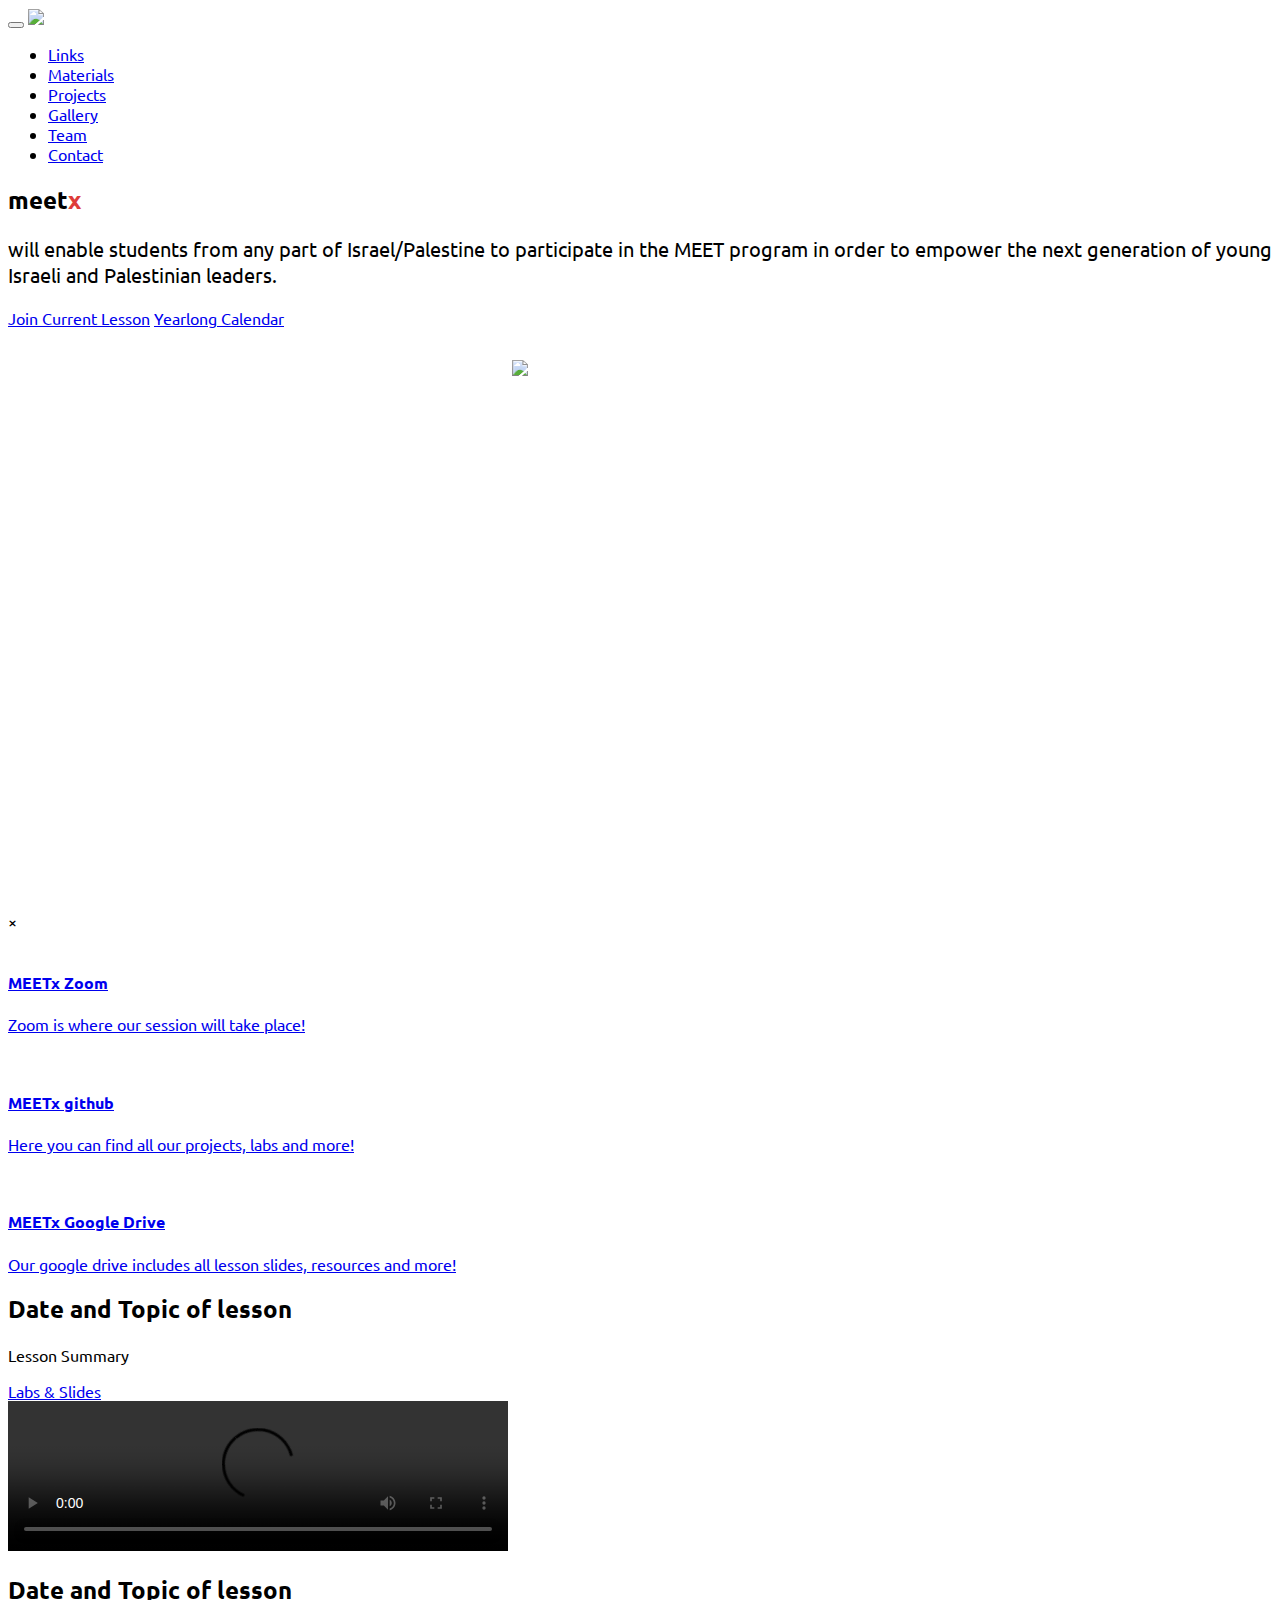
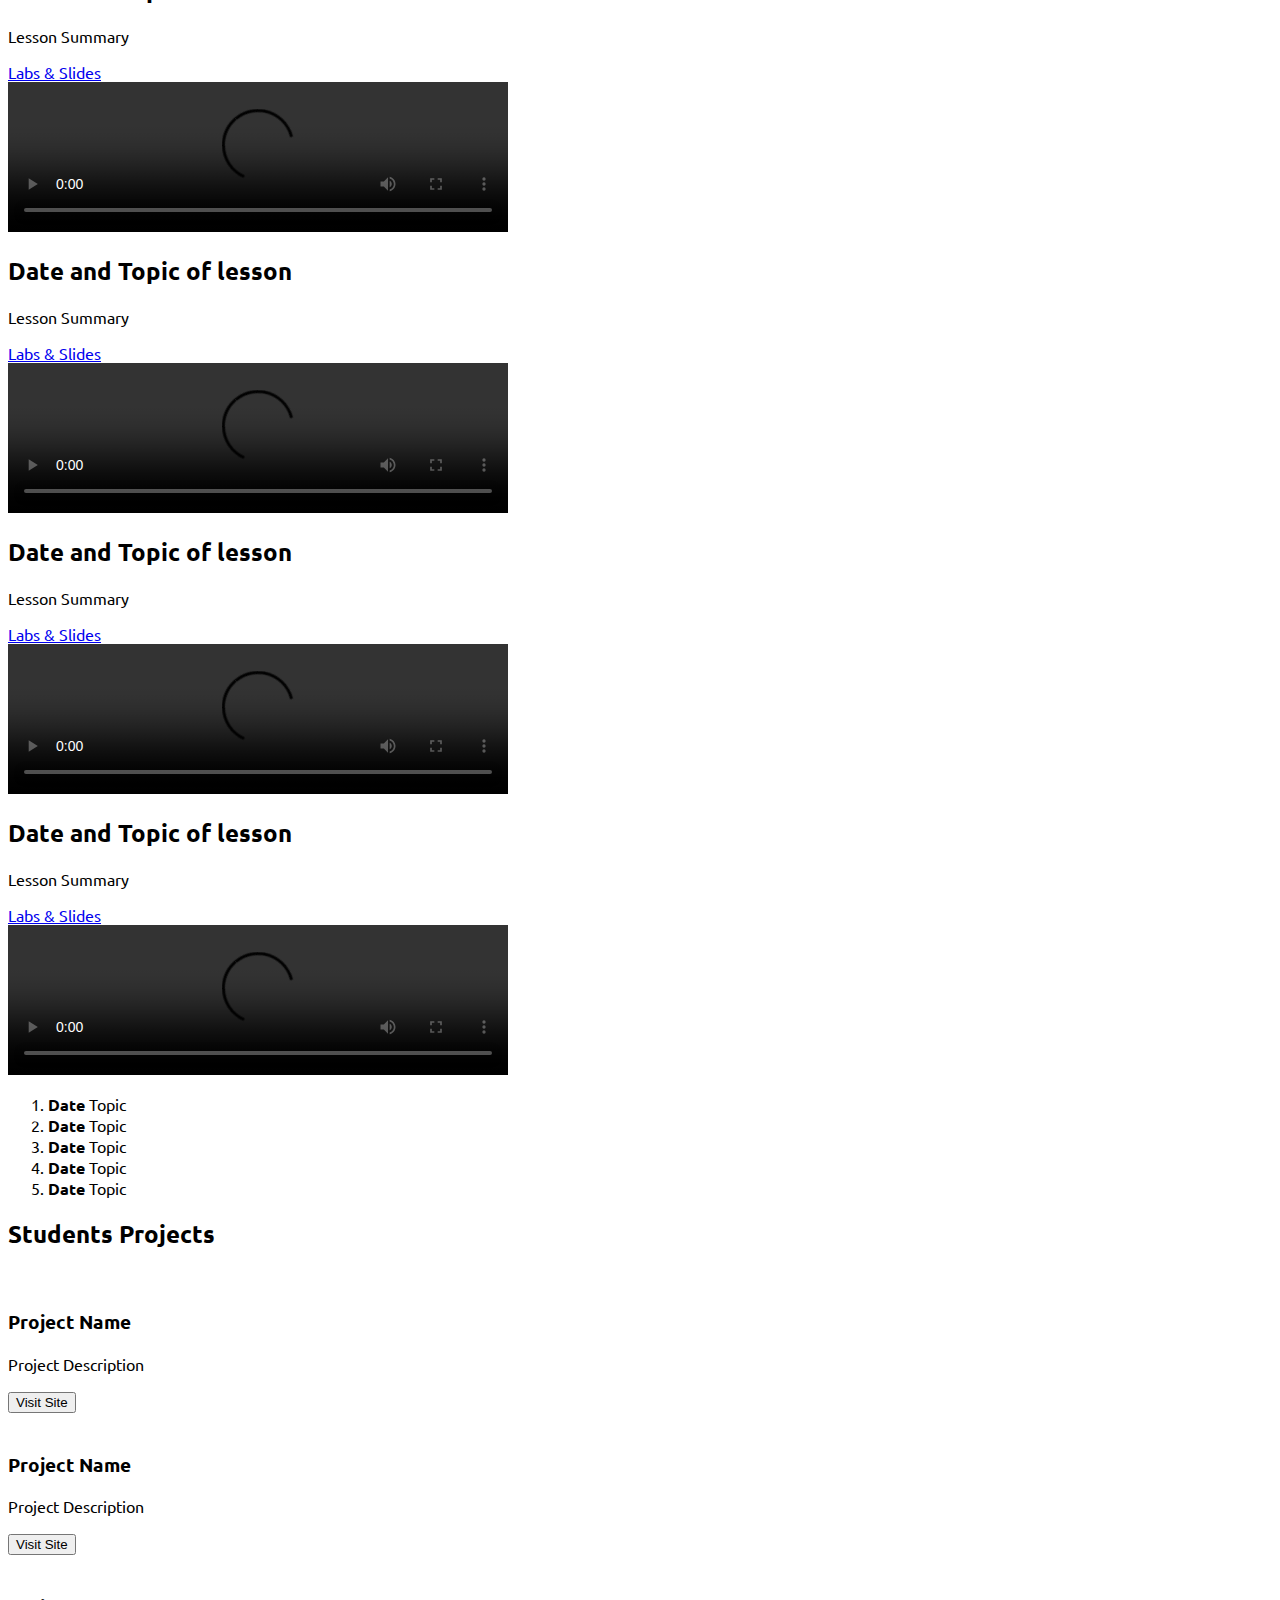
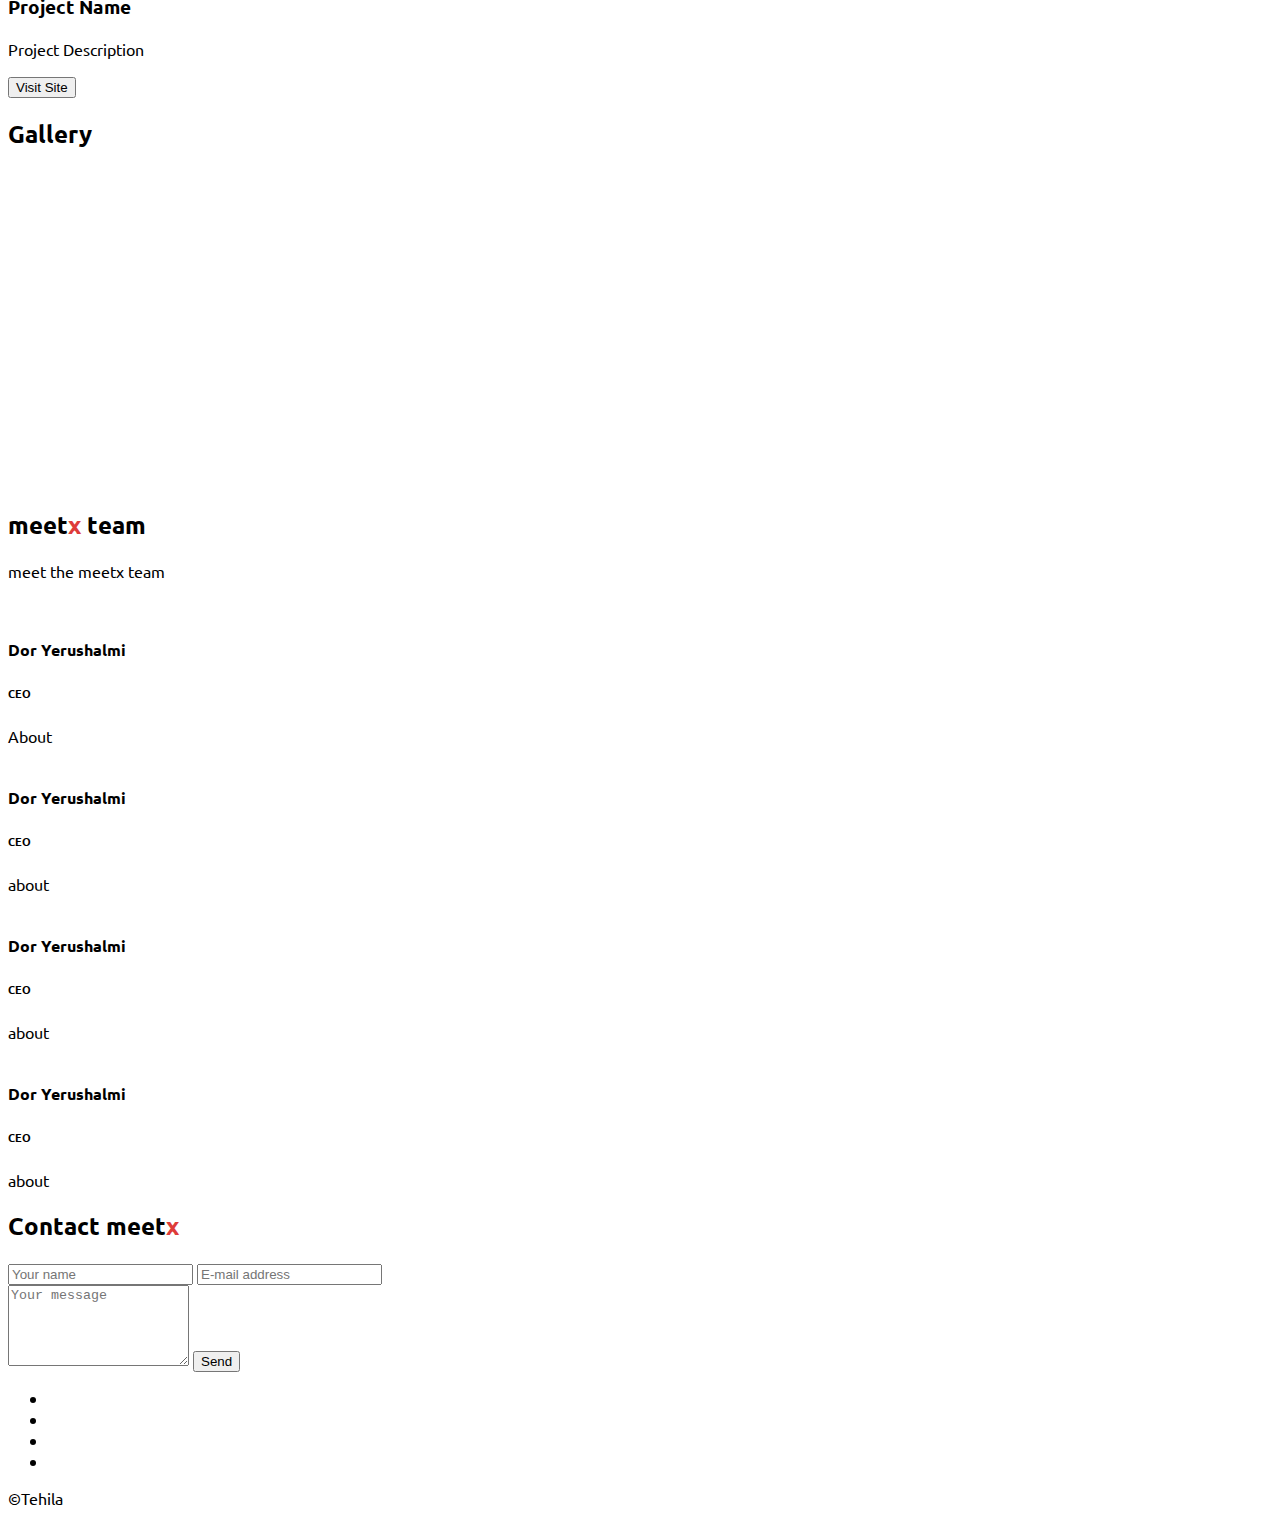
==== templates/home.html @ fc63e449 "new changes" ====
<!doctype html>
<html class="no-js" lang="zxx">

<head>
    <meta charset="utf-8">
    <meta name="author" content="John Doe">
    <meta name="description" content="">
    <meta name="keywords" content="HTML,CSS,XML,JavaScript">
    <meta http-equiv="x-ua-compatible" content="ie=edge">
    <meta name="viewport" content="width=device-width, initial-scale=1.0">
    <!-- Title -->
    <title>meetx</title>
    <!-- Place favicon.ico in the root directory -->
    <link rel="apple-touch-icon" href="static/images/apple-touch-icon.png">
    <link rel="shortcut icon" type="image/ico" href="static/images/meetx_logo.ico" width = "10px" />
    <!-- Plugin-CSS -->
    <link rel="stylesheet" href="static/css/bootstrap.min.css">
    <link rel="stylesheet" href="static/css/owl.carousel.min.css">
    <link rel="stylesheet" href="static/css/themify-icons.css">
    <link rel="stylesheet" href="static/css/magnific-popup.css">
    <link rel="stylesheet" href="static/css/animate.css">
        <link rel="stylesheet" href="static/css/team.css">

    <!-- Main-Stylesheets -->
    <link rel="stylesheet" href="static/css/normalize.css">
        <link rel="stylesheet" href="static/css/gallery.css">
                <link rel="stylesheet" href="static/css/cal_modal.css">

        <link href="https://fonts.googleapis.com/css?family=Ubuntu&display=swap" rel="stylesheet">


    <link rel="stylesheet" href="static/style.css">
    <link rel="stylesheet" href="static/css/responsive.css">
    <script src="static/js/vendor/modernizr-2.8.3.min.js"></script>
    

    <!--[if lt IE 9]>
        <script src="//oss.maxcdn.com/html5shiv/3.7.2/html5shiv.min.js"></script>
        <script src="//oss.maxcdn.com/respond/1.4.2/respond.min.js"></script>
    <![endif]-->
</head>

<body data-spy="scroll" data-target="#primary-menu" style="font-family: 'Ubuntu', sans-serif;">


    <div class="preloader">
        <img src = "static/images/Meetx-alt2.png" width="200px" style="position:absolute;top:40%;left:40%;">
    </div>

    <!--Mainmenu-area-->
    <div class="mainmenu-area" data-spy="affix" data-offset-top="100">
        <div class="container">
            <!--Logo-->
            <div class="navbar-header">
                <button type="button" class="navbar-toggle" data-toggle="collapse" data-target="#primary-menu">
                    <span class="icon-bar"></span>
                    <span class="icon-bar"></span>
                    <span class="icon-bar"></span>
                </button>
                <a href="#" class="navbar-brand logo">
                        <img src="static/images/Meetx-alt2.png" width = "125px">
                    </a>
            </div>
            <!--Logo/-->
            <nav class="collapse navbar-collapse" id="primary-menu">
                <ul class="nav navbar-nav navbar-right">
                    <li><a href="#service-page">Links</a></li>

                    <li><a href="#materials">Materials</a></li>
                    <li><a href="#feature-page">Projects</a></li>
                    <li><a href="#gallery">Gallery</a></li>

                    <li><a href="#team-page">Team</a></li>
                    <li><a href="#contact-page">Contact</a></li>
                </ul>
            </nav>
        </div>
    </div>
    <!--Mainmenu-area/-->



    <!--Header-area-->
    <header class="header-area overlay1 full-height relative v-center" id="home-page">
        <div class="absolute "></div>
        <div class="container">
            <div class="row v-center">
                <div class="col-xs-12 col-md-7 header-text">
                    <h2>meet<span style="color: #DE3C39;">x</span></h2>
                    <p style="font-size:20px;">  will enable students from any part of Israel/Palestine to participate in the MEET program in order to empower the next generation of young Israeli and Palestinian leaders.</p>
                    <a href="https://zoom.co" class="button white" target="_blank">Join Current Lesson</a> <a href="#" class="button white" id ="mycal">Yearlong Calendar</a>

                </div>
                
            </div>
        </div>
            <div id="ylcalendar" class="cal_modal">

              <div class="cal_modal-content">
                <span class="cal_close">&times;</span>


<iframe src="https://calendar.google.com/calendar/embed?src=einpratalumni%40gmail.com&ctz=Asia%2FJerusalem" style="border: 0" width="400" height="600" frameborder="0" scrolling="no"></iframe>
              </div>

            </div>
    </header>
    <!--Header-area/-->



    <!--Feature-area-->
    <section class="gray-bg section-padding" id="service-page">
        <div class="container">
            <div class="row">
               <a href = "https://zoom.co" target="_blank"> <div class="col-xs-12 col-sm-4">
                    <div class="box">
                        <div class="box-icon">
                            <img src="static/images/zoom.png" alt="" width="175px">
                        </div>
                        <h4>MEETx Zoom</h4>
                        <p>Zoom is where our session will take place!</p>
                    </div>
                </div></a>
                <a href = "https://github.com" target="_blank"><div class="col-xs-12 col-sm-4">
                    <div class="box">
                        <div class="box-icon">
                            <img src="static/images/github.png" alt="" width= "175px">
                        </div>
                        <h4>MEETx github</h4>
                        <p>Here you can find all our projects, labs and more!</p>
                    </div>
                </div></a>
                <a href="https://googledrive.com" target="_blank">
                <div class="col-xs-12 col-sm-4">
                    <div class="box">
                        <div class="box-icon">
                            <img src="static/images/gd.png" alt="" width="175px">
                        </div>
                        <h4>MEETx Google Drive</h4>
                        <p>Our google drive includes all lesson slides, resources and more!</p>
                    </div>
                </div></a>
            </div>
        </div>
    </section>
    <!--Feature-area/-->

    <section class="angle-bg sky-bg section-padding" id = "materials">
        <div class="container">
            <div class="row">
                <div class="col-xs-12">
                    <div id="caption_slide" class="carousel slide caption-slider" data-ride="">

                        <div class="carousel-inner" role="listbox">

                            <div class="item active row">
                                <div class="v-center">
                                    <div class="col-xs-12 col-md-6">
                                        <div class="caption-title" data-animation="animated fadeInUp">
                                            <h2>Date and Topic of lesson</h2>
                                        </div>
                                        <div class="caption-desc" data-animation="animated fadeInUp">
                                            <p>Lesson Summary</p>
                                        </div>
                                        <div class="caption-button" data-animation="animated fadeInUp">
                                            <a href="#" class="button" onmouseover="this.style.background='#DE3C39';this.style.color='white';" onmouseout="this.style.background='#2f60c3';">Labs & Slides</a>
                                        </div>
                                    </div>
                                    <div class="col-xs-6 col-md-3">
                                        <div class="caption-photo one" data-animation="animated fadeInRight">
     
<video width="500" controls>
    <!-- your video source, verify so that type is accurate -->
    <source id="vidsrc" src="" type="video/mp4">
</video>
                                   </div>
                                    </div>
                                    
                                </div>
                            </div>

                              <div class="item  row">
                                <div class="v-center">
                                    <div class="col-xs-12 col-md-6">
                                        <div class="caption-title" data-animation="animated fadeInUp">
                                            <h2>Date and Topic of lesson</h2>
                                        </div>
                                        <div class="caption-desc" data-animation="animated fadeInUp">
                                            <p>Lesson Summary</p>
                                        </div>
                                        <div class="caption-button" data-animation="animated fadeInUp">
                                            <a href="#" class="button" onmouseover="this.style.background='#DE3C39';this.style.color='white';" onmouseout="this.style.background='#2f60c3';">Labs & Slides</a>
                                        </div>
                                    </div>
                                    <div class="col-xs-9 col-md-6">
                                        <div class="caption-photo one" data-animation="animated fadeInRight">
<video width="500" controls>
    <!-- your video source, verify so that type is accurate -->
    <source id="vidsrc" src="static/lesson_videos/Ll.mp4" type="video/mp4">
</video>                                        </div>
                                    </div>
                                    
                                </div>
                            </div>
                              <div class="item  row">
                                <div class="v-center">
                                    <div class="col-xs-12 col-md-6">
                                        <div class="caption-title" data-animation="animated fadeInUp">
                                            <h2>Date and Topic of lesson</h2>
                                        </div>
                                        <div class="caption-desc" data-animation="animated fadeInUp">
                                            <p>Lesson Summary</p>
                                        </div>
                                        <div class="caption-button" data-animation="animated fadeInUp">
                                            <a href="#" class="button" onmouseover="this.style.background='#DE3C39';this.style.color='white';" onmouseout="this.style.background='#2f60c3';">Labs & Slides</a>
                                        </div>
                                    </div>
                                    <div class="col-xs-6 col-md-3">
                                        <div class="caption-photo one" data-animation="animated fadeInRight">
<video width="500" controls>
    <!-- your video source, verify so that type is accurate -->
    <source id="vidsrc" src="static/lesson_videos/Ll.mp4" type="video/mp4">
</video>                                        </div>
                                    </div>
                                    
                                </div>
                            </div>
                            <div class="item  row">
                                <div class="v-center">
                                    <div class="col-xs-12 col-md-6">
                                        <div class="caption-title" data-animation="animated fadeInUp">
                                            <h2>Date and Topic of lesson</h2>
                                        </div>
                                        <div class="caption-desc" data-animation="animated fadeInUp">
                                            <p>Lesson Summary</p>
                                        </div>
                                        <div class="caption-button" data-animation="animated fadeInUp">
                                            <a href="#" class="button" onmouseover="this.style.background='#DE3C39';this.style.color='white';" onmouseout="this.style.background='#2f60c3';">Labs & Slides</a>
                                        </div>
                                    </div>
                                    <div class="col-xs-6 col-md-3">
                                        <div class="caption-photo one" data-animation="animated fadeInRight">
<video width="500" controls>
    <!-- your video source, verify so that type is accurate -->
    <source id="vidsrc" src="static/lesson_videos/Ll.mp4" type="video/mp4">
</video>                                        </div>
                                    </div>
                                    
                                </div>
                            </div>
                            <div class="item  row">
                                <div class="v-center">
                                    <div class="col-xs-12 col-md-6">
                                        <div class="caption-title" data-animation="animated fadeInUp">
                                            <h2>Date and Topic of lesson</h2>
                                        </div>
                                        <div class="caption-desc" data-animation="animated fadeInUp">
                                            <p>Lesson Summary</p>
                                        </div>
                                        <div class="caption-button" data-animation="animated fadeInUp">
                                            <a href="#" class="button" onmouseover="this.style.background='#DE3C39';this.style.color='white';" onmouseout="this.style.background='#2f60c3';">Labs & Slides</a>
                                        </div>
                                    </div>
                                    <div class="col-xs-6 col-md-3">
                                        <div class="caption-photo one" data-animation="animated fadeInRight">
<video width="500" controls>
    <!-- your video source, verify so that type is accurate -->
    <source id="vidsrc" src="static/lesson_videos/Ll.mp4" type="video/mp4">
</video>                                        </div>

                                    </div>
                                    
                                </div>
                            </div>
                    </div><!--framework-->

                        <!-- Indicators -->
                        <ol class="carousel-indicators caption-indector">
                            <li data-target="#caption_slide" data-slide-to="0" class = "active">
                                <strong>Date </strong> Topic
                            </li>
                            <li data-target="#caption_slide" data-slide-to="1">
                                <strong>Date </strong> Topic
                            </li>
                           <li data-target="#caption_slide" data-slide-to="2">
                                <strong>Date </strong> Topic
                            </li>
                            <li data-target="#caption_slide" data-slide-to="3">
                                <strong>Date </strong> Topic
                            </li>
                             <li data-target="#caption_slide" data-slide-to="4">
                                <strong>Date </strong> Topic
                            </li>
                        </ol>
                    </div>
                </div>
            </div>
        </div>
    </section>



    <section class="gray-bg section-padding" id="feature-page">
        <div class="container">
            <div class="row">
                <div class="col-xs-12 col-sm-6 col-sm-offset-3 text-center">
                    <div class="page-title">
                        <h2>Students Projects</h2>

                    </div>
                </div>
            </div>
            <div class="row">
                <div class="col-xs-12 col-sm-6 col-md-4">
                    <div class="box">
                        <div class="box-icon">
                            <img src="static/images/portfolio-icon-6.png" alt="">
                        </div>
                        <h3>Project Name</h3>
                        <p>Project Description</p>
                        <button class="button white">Visit Site</button>
                    </div>
                </div>
                <div class="col-xs-12 col-sm-6 col-md-4">
                    <div class="box">
                        <div class="box-icon">
                            <img src="static/images/portfolio-icon-6.png" alt="">
                        </div>
                        <h3>Project Name</h3>
                        <p>Project Description</p>
                          <button class="button white">Visit Site</button>
                   </div>
                </div>
                <div class="col-xs-12 col-sm-6 col-md-4">
                    <div class="box">
                        <div class="box-icon">
                            <img src="static/images/portfolio-icon-6.png" alt="">
                        </div>
                        <h3>Project Name</h3>
                        <p>Project Description</p>
                        <button class="button white">Visit Site</button>
                   </div>
                </div>

            </div>
        </div>
    </section>

<section class="section-padding sky-bg overlay" id="gallery">

        <div class="container">
             <div class="row">
                <div class="col-xs-12 col-sm-6 col-sm-offset-3 text-center">
                    <div class="page-title">
                        <h2>Gallery</h2>
                        
                    </div>
                </div>
            </div>
            <div class="row text-center">
                <div class="col-xs-12">
                    <div class="clients">
                        <div class="item">
                            <a href = "static/images/pic1.png" target="_blank"><img src="static/images/pic1.png" alt="" class = "pic_gallery" ></a>
                        </div>
                        <div class="item">
                            <a href = "static/images/pic1.png" target="_blank"><img src="static/images/pic1.png" alt="" class = "pic_gallery" ></a>
                        </div>
                         <div class="item">
                            <a href = "static/images/pic1.png" target="_blank"><img src="static/images/pic1.png" alt="" class = "pic_gallery" ></a>
                        </div>
                        <div class="item">
                            <a href = "static/images/pic1.png" target="_blank"><img src="static/images/pic1.png" alt="" class = "pic_gallery" ></a>
                        </div>
                         <div class="item">
                            <a href = "static/images/pic1.png" target="_blank"><img src="static/images/pic1.png" alt="" class = "pic_gallery" ></a>
                        </div>
                        <div class="item">
                            <a href = "static/images/pic1.png" target="_blank"><img src="static/images/pic1.png" alt="" class = "pic_gallery" ></a>
                        </div>
                      <div class="item">
                            <a href = "static/images/pic1.png" target="_blank"><img src="static/images/pic1.png" alt="" class = "pic_gallery" ></a>
                        </div>
                         <div class="item">
                            <a href = "static/images/pic1.png" target="_blank"><img src="static/images/pic1.png" alt="" class = "pic_gallery" ></a>
                        </div>
                         <div class="item">
                            <a href = "static/images/pic1.png" target="_blank"><img src="static/images/pic1.png" alt="" class = "pic_gallery" ></a>
                        </div>
                         <div class="item">
                            <a href = "static/images/pic1.png" target="_blank"><img src="static/images/pic1.png" alt="" class = "pic_gallery" ></a>
                        </div>
                         <div class="item">
                            <a href = "static/images/pic1.png" target="_blank"><img src="static/images/pic1.png" alt="" class = "pic_gallery" ></a>
                        </div>
                         <div class="item">
                            <a href = "static/images/pic1.png" target="_blank"><img src="static/images/pic1.png" alt="" class = "pic_gallery" ></a>
                        </div>
                         <div class="item">
                            <a href = "static/images/pic1.png" target="_blank"><img src="static/images/pic1.png" alt="" class = "pic_gallery" ></a>
                        </div>
                        <div class="item">
                            <a href = "static/images/pic1.png" target="_blank"><img src="static/images/pic1.png" alt="" class = "pic_gallery" ></a>
                        </div>
                        <div class="item">
                            <a href = "static/images/pic1.png" target="_blank"><img src="static/images/pic1.png" alt="" class = "pic_gallery" ></a>
                        </div>
                         <div class="item">
                            <a href = "static/images/pic1.png" target="_blank"><img src="static/images/pic1.png" alt="" class = "pic_gallery" ></a>
                        </div>
                    </div>
                </div>

            </div>

          
        </div>
    </section>



 
    <section class="section-padding gray-bg" id="team-page">
        <div class="container">
            <div class="row">
                <div class="col-xs-12 col-sm-6 col-sm-offset-3 text-center">
                    <div class="page-title">
                        <h2>meet<span style="color: #DE3C39;">x</span> team</h2>
                        <p>meet the meetx team</p>
                    </div>
                </div>
            </div>
            <div class="row">
                <div class="col-xs-12 col-sm-6 col-md-3">
                    <div class="single-team">
                        <div class="team-photo">
                            <img src="static/images/team-section-1.png" alt="">
                        </div>
                        <h4>Dor Yerushalmi</h4>
                        <h6>CEO</h6>
                         <div class="team-overlay">
                                  <div class="team-text">About</div>
                        </div>
                    </div>
                </div>
                <div class="col-xs-12 col-sm-6 col-md-3">
                    <div class="single-team">
                        <div class="team-photo">
                            <img src="static/images/team-section-1.png" alt="">
                        </div>
                        <h4>Dor Yerushalmi</h4>
                        <h6>CEO</h6>
                         <div class="team-overlay">
                                  <div class="team-text">about</div>
                        </div>
                    </div>
                </div>
                <div class="col-xs-12 col-sm-6 col-md-3">
                    <div class="single-team">
                        <div class="team-photo">
                            <img src="static/images/team-section-1.png" alt="">
                        </div>
                        <h4>Dor Yerushalmi</h4>
                        <h6>CEO</h6>
                         <div class="team-overlay">
                                  <div class="team-text">about</div>
                        </div>
                    </div>
                </div>
                <div class="col-xs-12 col-sm-6 col-md-3">
                    <div class="single-team">
                        <div class="team-photo">
                            <img src="static/images/team-section-1.png" alt="">
                        </div>
                        <h4>Dor Yerushalmi</h4>
                        <h6>CEO</h6>
                         <div class="team-overlay">
                                  <div class="team-text">about</div>
                        </div>
                    </div>
                </div>
            </div>
        </div>
    </section>




 








    



  




    <footer class="footer-area relative pic-bg overlay1" id="contact-page">
        <div class="absolute"></div>
        <div class="footer-top">
            <div class="container">
                <div class="row">
                    <div class="col-xs-12 col-sm-6 col-sm-offset-3 text-center">
                        <div class="page-title">
                            <h2>Contact meet<span style="color: #DE3C39;">x</span></h2>
                        </div>
                    </div>
                </div>
                <div class="row">
                 
                    <div class="col-xs-12 col-md-8">
                        <form action="submit.php" id="contact-form" method="post" class="contact-form">
                            <div class="form-double">
                                <input type="text" id="form-name" name="form-name" placeholder="Your name" class="form-control" required="required">
                                <input type="email" id="form-email" name="form-email" class="form-control" placeholder="E-mail address" required="required">
                            </div>
                        
                            <textarea name="message" id="form-message" name="form-message" rows="5" class="form-control" placeholder="Your message" required="required"></textarea>
                            <button style="background-color:'#DE3C39';"
                             type="submit" class="button white" >Send</button>
                        </form>
                    </div>
                    <div class = "col-xs-12 col-md-4">
                         <ul class="social-menu text-right x-left">
                            <li><a href="https://www.facebook.com/MEET.entrepreneurs.of.tomorrow/" target="_blank"><i class="ti-facebook"></i></a></li>
                           <li><a href="#"><i class="ti-instagram"></i></a></li>

                            <li><a href="#"><i class="ti-youtube"></i></a></li>

                            <li><a href="#"><i class="ti-github"></i></a></li>
                        </ul>
                    </div>
                </div>
            </div>
        </div>
       
        <div class="footer-bottom">
            <div class="container">
                <div class="row">
                    <div class="col-xs-12 text-center">
                        <p>&copy;Tehila</p>
                    </div>
                </div>
            </div>
        </div>
    </footer>





    <!--Vendor-JS-->
    <script src="static/js/vendor/jquery-1.12.4.min.js"></script>
    <script src="static/js/vendor/bootstrap.min.js"></script>
    <!--Plugin-JS-->
    <script src="static/js/owl.carousel.min.js"></script>
    <script src="static/js/contact-form.js"></script>
    <script src="static/js/jquery.parallax-1.1.3.js"></script>
    <script src="static/js/scrollUp.min.js"></script>
    <script src="static/js/magnific-popup.min.js"></script>
    <script src="static/js/wow.min.js"></script>
    <!--Main-active-JS-->
    <script src="static/js/main.js"></script>
        <script src="static/js/cal_modal.js"></script>

    <script src="static/js/team.js"></script>
   
</body>

</html>
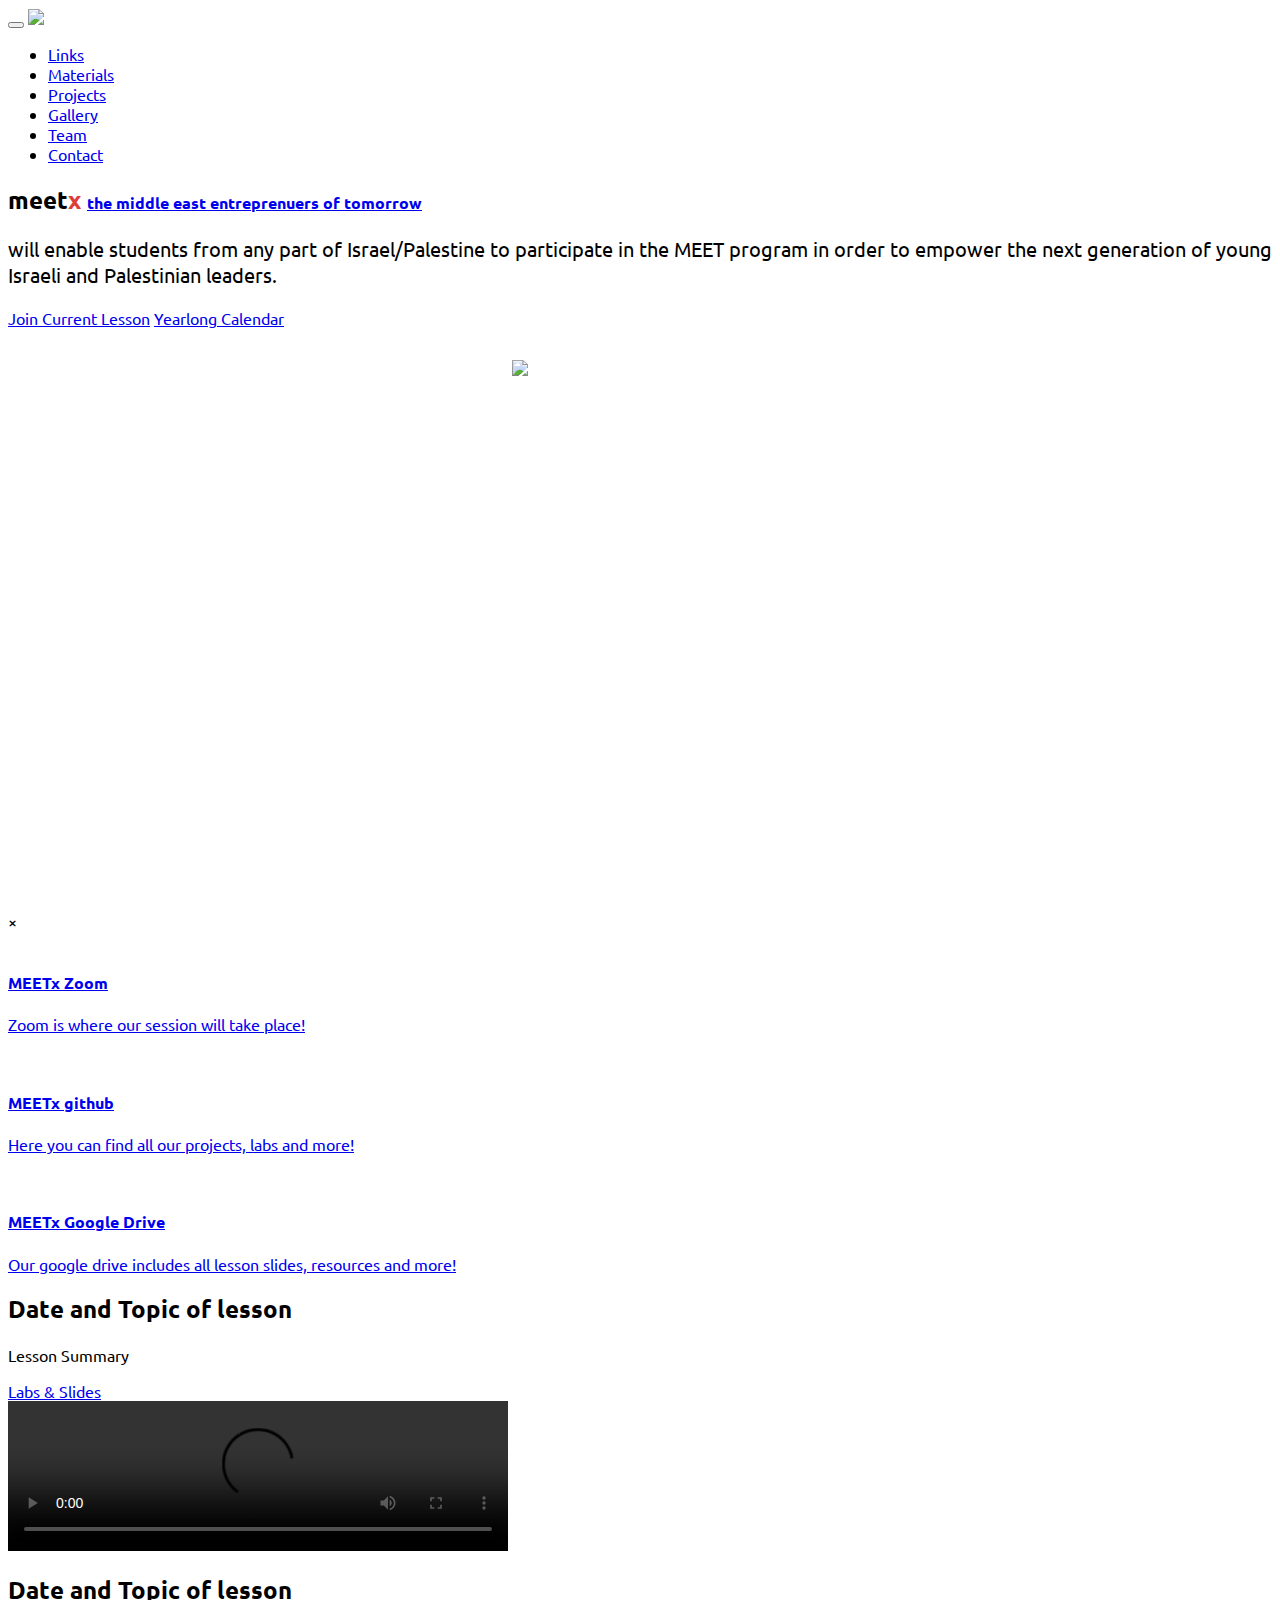
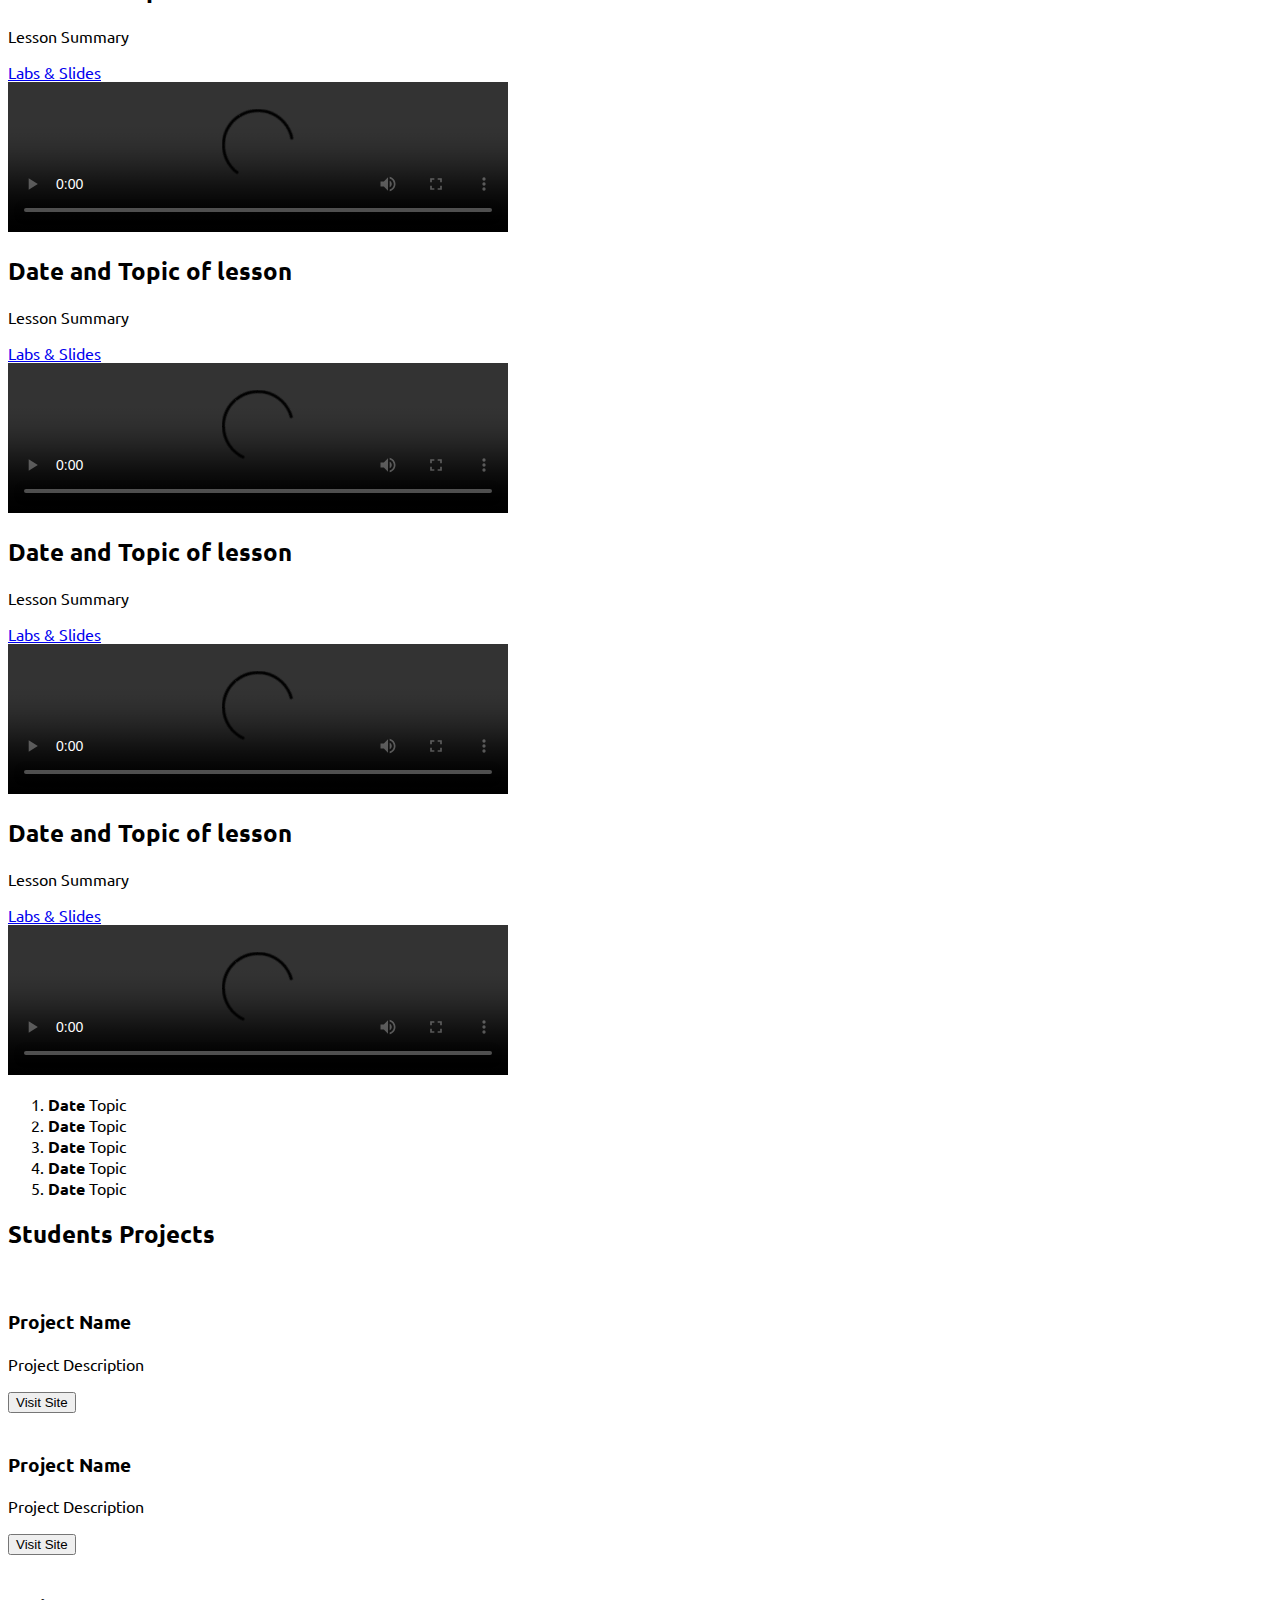
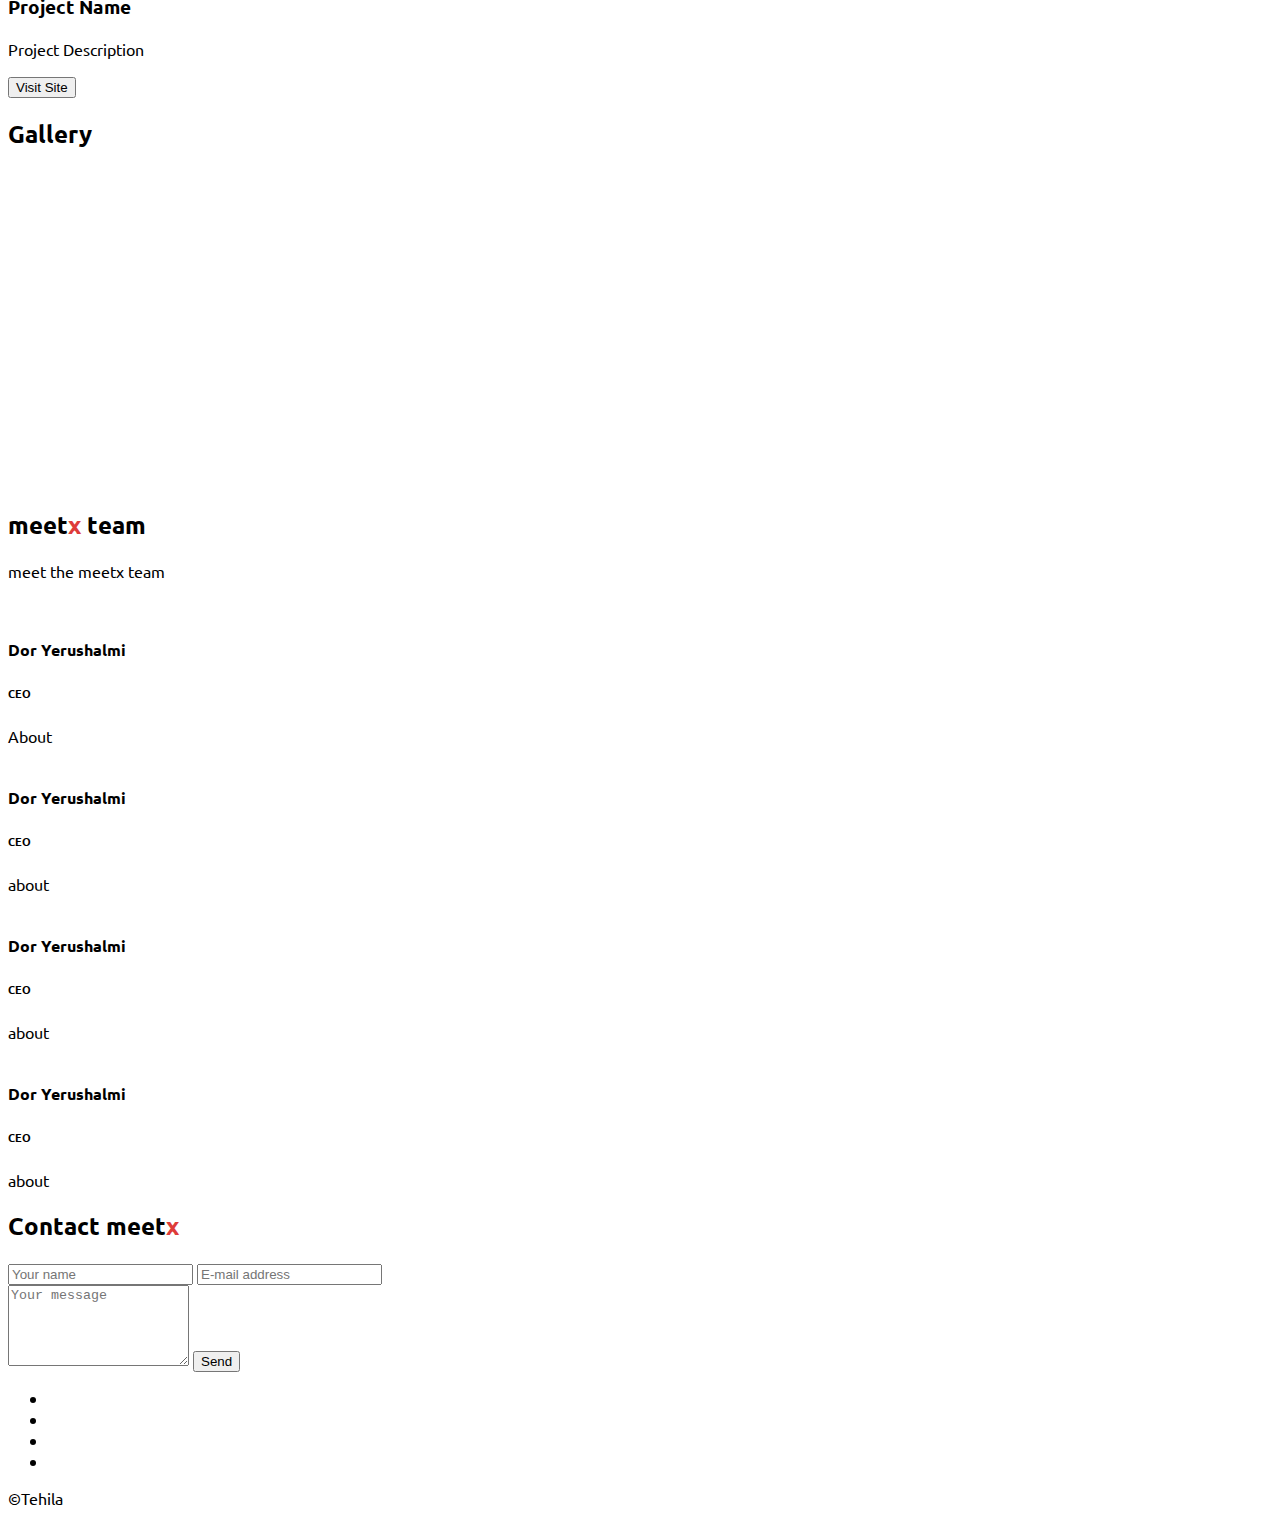
==== commit b1de3de4: "middle" ====
--- a/templates/home.html
+++ b/templates/home.html
@@ -86,7 +86,7 @@
         <div class="container">
             <div class="row v-center">
                 <div class="col-xs-12 col-md-7 header-text">
-                    <h2>meet<span style="color: #DE3C39;">x</span></h2>
+                    <h2>meet<span style="color: #DE3C39;">x </span><span style="font-size: 16px;" > <a href = "https://meet.mit.edu" target="_blank" onmouseover="this.style.color ='#DE3C39';" onmouseout = "this.style.color='white';">the middle east entreprenuers of tomorrow</span></a></h2>
                     <p style="font-size:20px;">  will enable students from any part of Israel/Palestine to participate in the MEET program in order to empower the next generation of young Israeli and Palestinian leaders.</p>
                     <a href="https://zoom.co" class="button white" target="_blank">Join Current Lesson</a> <a href="#" class="button white" id ="mycal">Yearlong Calendar</a>
 
@@ -543,6 +543,15 @@
                 </div>
             </div>
         </div>
+        <!-- <div class = "footer-middle">
+             <div class="container">
+                <div class="row">
+                    <div class="col-xs-12 text-center">
+                        <p>About meet</p>
+                    </div>
+                </div>
+            </div>
+        </div> -->
        
         <div class="footer-bottom">
             <div class="container">
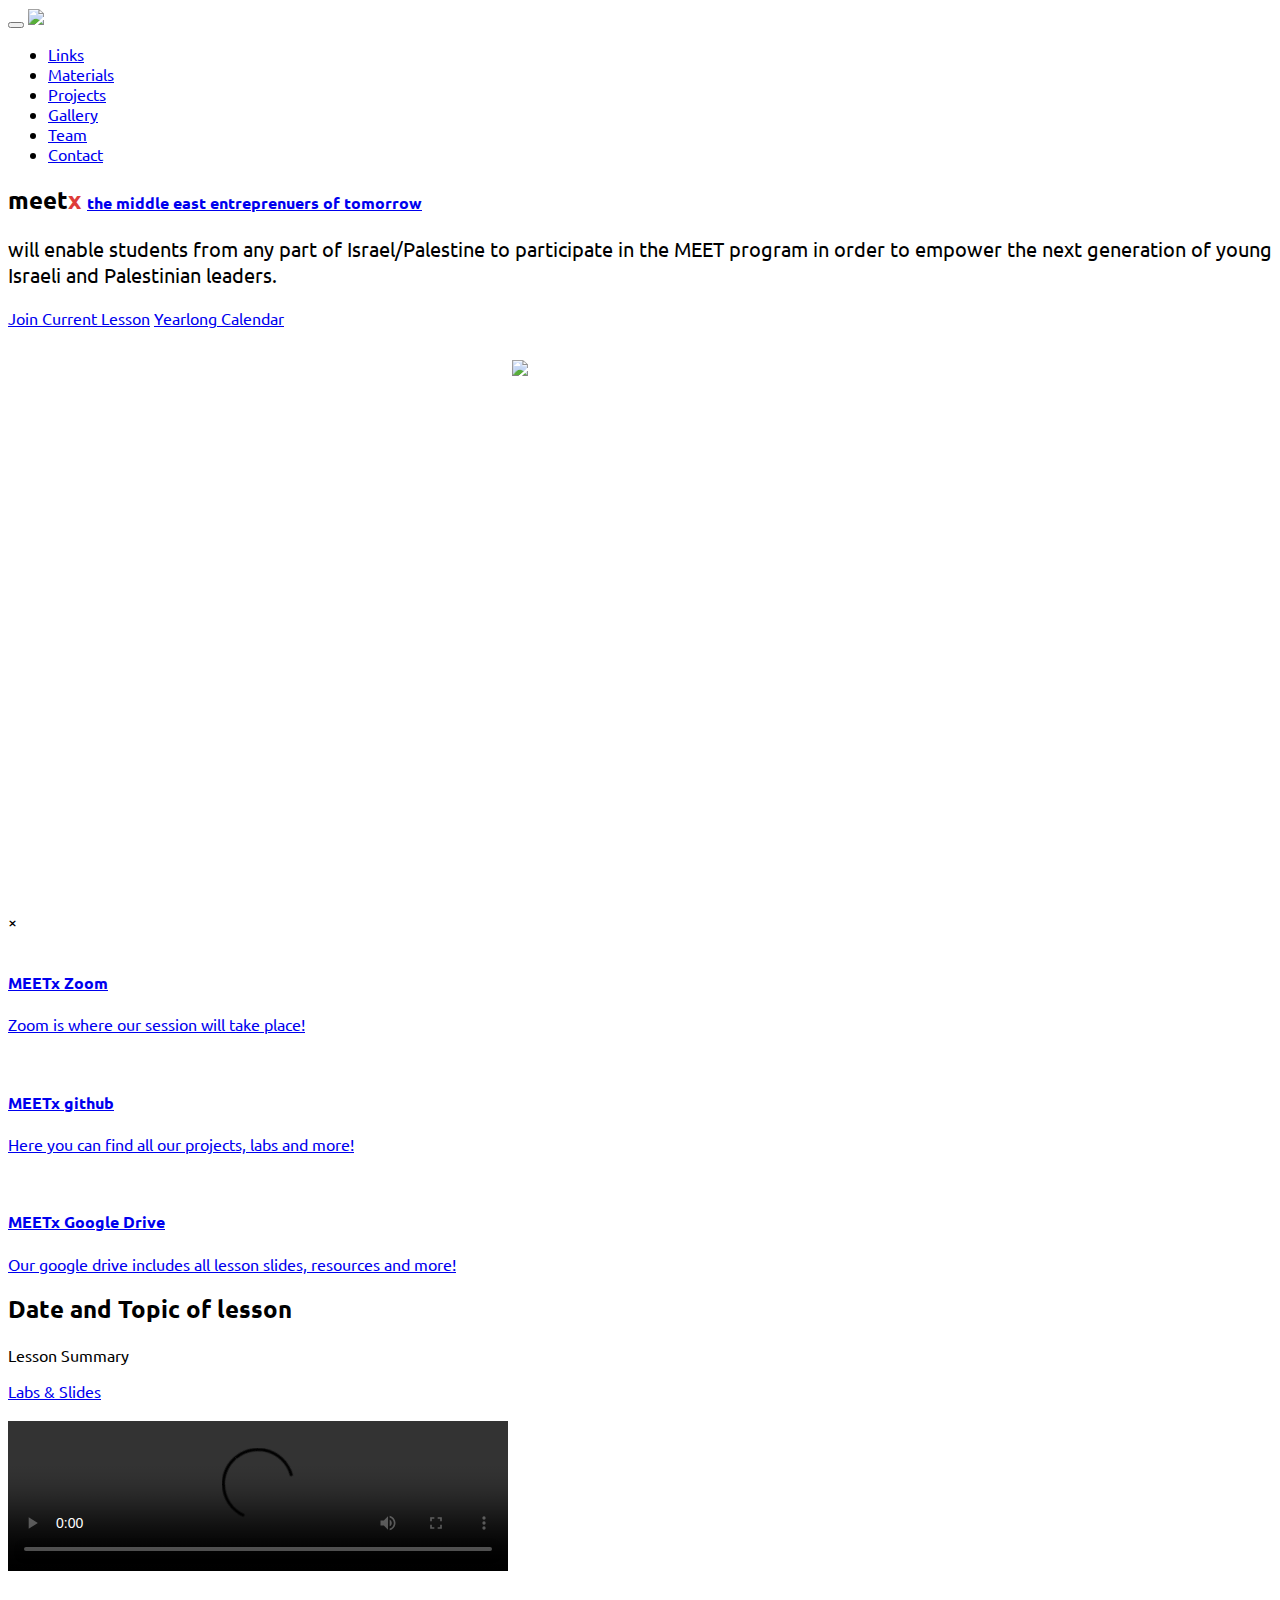
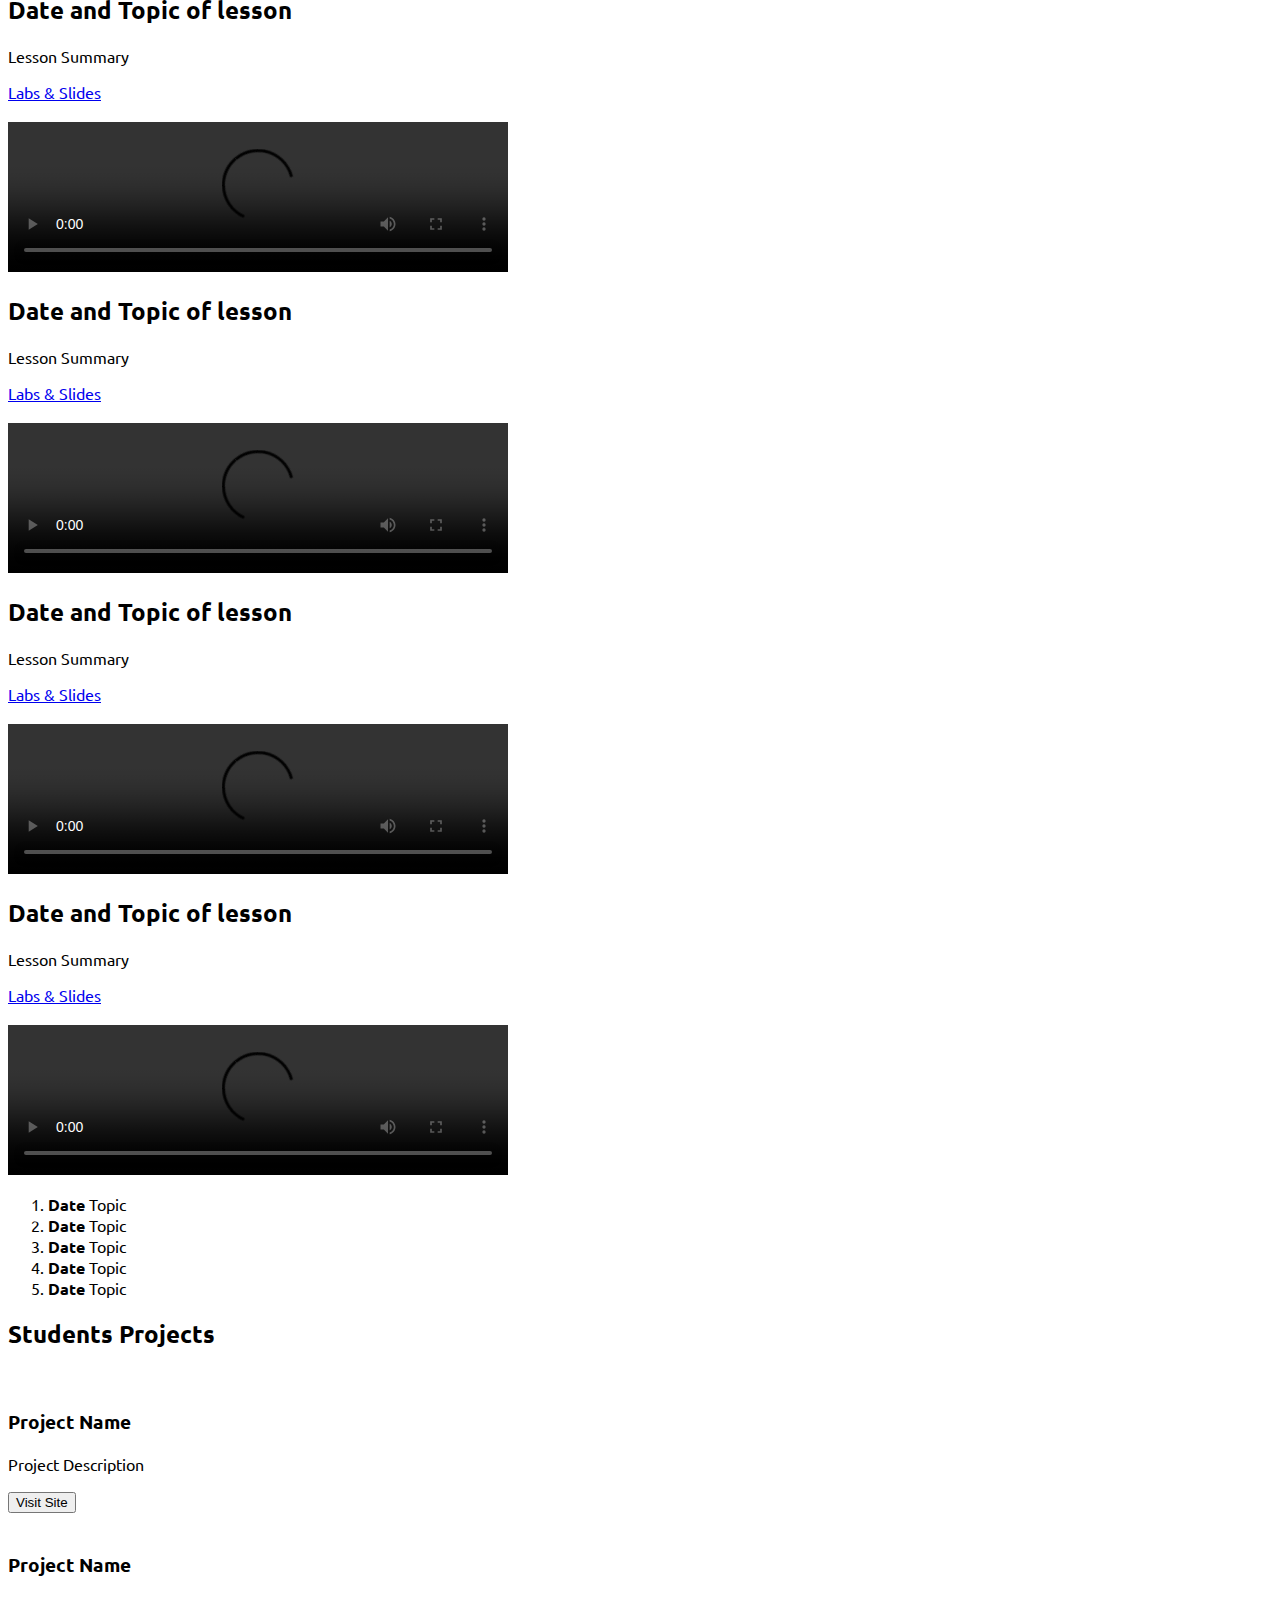
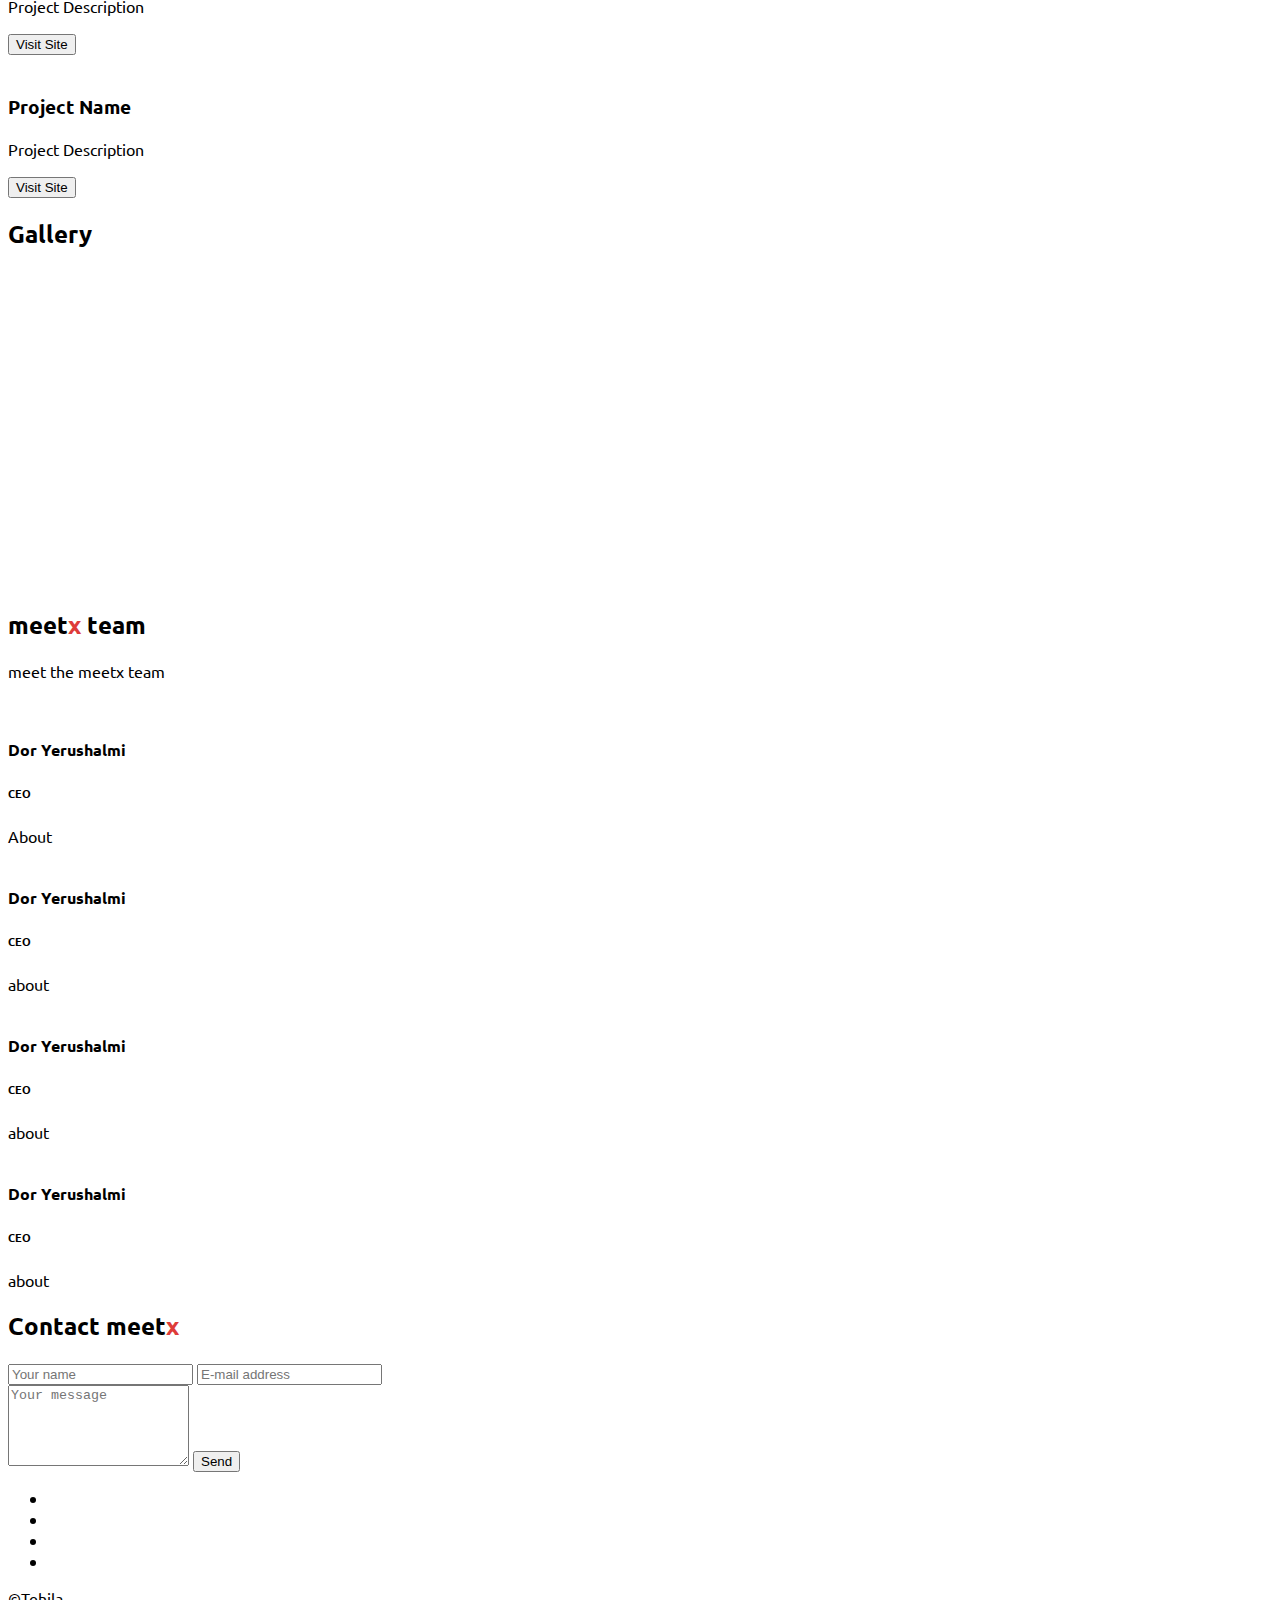
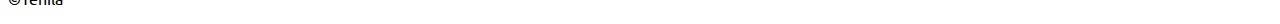
==== commit 6e99fe56: "cal" ====
--- a/templates/home.html
+++ b/templates/home.html
@@ -88,7 +88,7 @@
                 <div class="col-xs-12 col-md-7 header-text">
                     <h2>meet<span style="color: #DE3C39;">x </span><span style="font-size: 16px;" > <a href = "https://meet.mit.edu" target="_blank" onmouseover="this.style.color ='#DE3C39';" onmouseout = "this.style.color='white';">the middle east entreprenuers of tomorrow</span></a></h2>
                     <p style="font-size:20px;">  will enable students from any part of Israel/Palestine to participate in the MEET program in order to empower the next generation of young Israeli and Palestinian leaders.</p>
-                    <a href="https://zoom.co" class="button white" target="_blank">Join Current Lesson</a> <a href="#" class="button white" id ="mycal">Yearlong Calendar</a>
+                    <a href="https://zoom.co" class="button white" target="_blank">Join Current Lesson</a> <a href="{{url_for('calendar')}}" class="button white" id ="mycale">Yearlong Calendar</a>
 
                 </div>
                 
@@ -166,6 +166,7 @@
                                         <div class="caption-button" data-animation="animated fadeInUp">
                                             <a href="#" class="button" onmouseover="this.style.background='#DE3C39';this.style.color='white';" onmouseout="this.style.background='#2f60c3';">Labs & Slides</a>
                                         </div>
+                                        <br>
                                     </div>
                                     <div class="col-xs-6 col-md-3">
                                         <div class="caption-photo one" data-animation="animated fadeInRight">
@@ -192,13 +193,15 @@
                                         <div class="caption-button" data-animation="animated fadeInUp">
                                             <a href="#" class="button" onmouseover="this.style.background='#DE3C39';this.style.color='white';" onmouseout="this.style.background='#2f60c3';">Labs & Slides</a>
                                         </div>
+                                                                                <br>
+
                                     </div>
                                     <div class="col-xs-9 col-md-6">
                                         <div class="caption-photo one" data-animation="animated fadeInRight">
 <video width="500" controls>
     <!-- your video source, verify so that type is accurate -->
-    <source id="vidsrc" src="static/lesson_videos/Ll.mp4" type="video/mp4">
-</video>                                        </div>
+    <source id="vidsrc" src="" type="video/mp4">
+</video>                                    </div>
                                     </div>
                                     
                                 </div>
@@ -215,13 +218,15 @@
                                         <div class="caption-button" data-animation="animated fadeInUp">
                                             <a href="#" class="button" onmouseover="this.style.background='#DE3C39';this.style.color='white';" onmouseout="this.style.background='#2f60c3';">Labs & Slides</a>
                                         </div>
+                                                                                <br>
+
                                     </div>
                                     <div class="col-xs-6 col-md-3">
                                         <div class="caption-photo one" data-animation="animated fadeInRight">
 <video width="500" controls>
     <!-- your video source, verify so that type is accurate -->
-    <source id="vidsrc" src="static/lesson_videos/Ll.mp4" type="video/mp4">
-</video>                                        </div>
+    <source id="vidsrc" src="" type="video/mp4">
+</video>                                    </div>
                                     </div>
                                     
                                 </div>
@@ -238,13 +243,15 @@
                                         <div class="caption-button" data-animation="animated fadeInUp">
                                             <a href="#" class="button" onmouseover="this.style.background='#DE3C39';this.style.color='white';" onmouseout="this.style.background='#2f60c3';">Labs & Slides</a>
                                         </div>
+                                                                                <br>
+
                                     </div>
                                     <div class="col-xs-6 col-md-3">
                                         <div class="caption-photo one" data-animation="animated fadeInRight">
 <video width="500" controls>
     <!-- your video source, verify so that type is accurate -->
-    <source id="vidsrc" src="static/lesson_videos/Ll.mp4" type="video/mp4">
-</video>                                        </div>
+    <source id="vidsrc" src="" type="video/mp4">
+</video>                                    </div>
                                     </div>
                                     
                                 </div>
@@ -260,14 +267,16 @@
                                         </div>
                                         <div class="caption-button" data-animation="animated fadeInUp">
                                             <a href="#" class="button" onmouseover="this.style.background='#DE3C39';this.style.color='white';" onmouseout="this.style.background='#2f60c3';">Labs & Slides</a>
-                                        </div>
+
+                                        </div>
+                                        <br>
                                     </div>
                                     <div class="col-xs-6 col-md-3">
                                         <div class="caption-photo one" data-animation="animated fadeInRight">
 <video width="500" controls>
     <!-- your video source, verify so that type is accurate -->
-    <source id="vidsrc" src="static/lesson_videos/Ll.mp4" type="video/mp4">
-</video>                                        </div>
+    <source id="vidsrc" src="" type="video/mp4">
+</video>                                    </div>
 
                                     </div>
                                     
